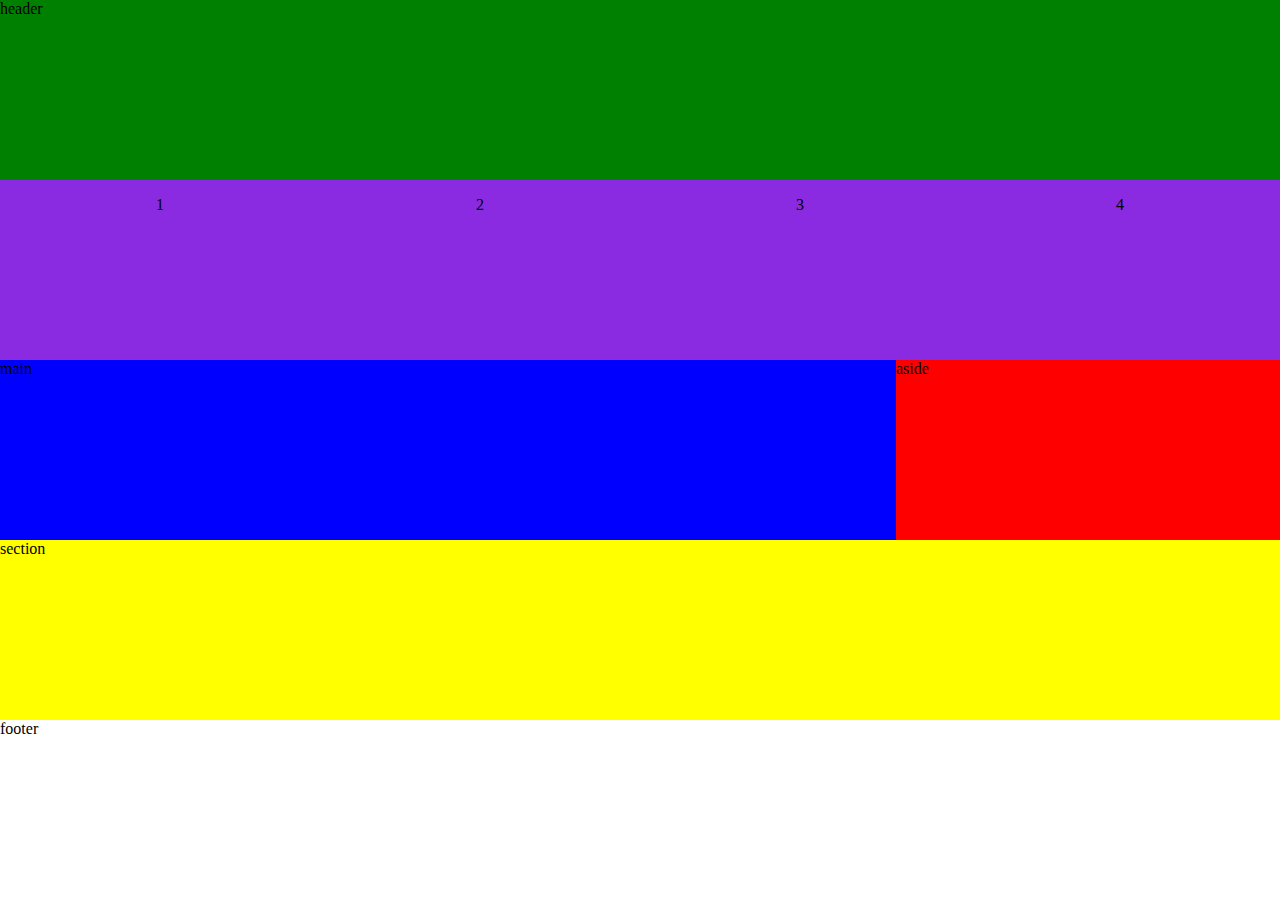
==== index2.html @ 8dde8460 "Grid för hem och sida 2 klart- både mobile och desktop." ====
<!DOCTYPE html>
<html lang="en">
<head>
  <meta charset="UTF-8">
  <meta name="viewport" content="width=device-width, initial-scale=1.0">
  <link rel="stylesheet" href="https://fonts.googleapis.com/icon?family=Material+Icons">
  <link rel="stylesheet" href="css/style.css">
  <title>Hem</title>
</head>
<body>
  <div class="fade-layer"></div>
  <div id="container2">
    <header>
      <div class="menu-button">
        <i class="material-icons">menu</i>
      </div>
      header
    </header>
    <nav class="menu">
      <p>1</p>
      <p>2</p>
      <p>3</p>
      <p>4</p>
    </nav>
    <aside id="as2">aside</aside>
    <main id ="main2">main</main>
    <section id="sec2">section</section>
    <footer>footer</footer>
  </div>
  <script src="js/main.js"></script>
</body>
</html>
---- css/style.css ----
body{
    margin: 0;
}

#container1 {
    height: 100vh;
    display: grid;
    grid-template-areas: 
    'hd hd'
    'as1 as1'
    'main1 main1'
    'sec1 sec1'
    'ft ft';
    grid-template-columns: 1fr 70%;
    grid-template-rows: 1fr 1fr 1fr 1fr 1fr;
}

#container2{
    height: 100vh;
    display: grid;
    grid-template-areas:
    'hd hd'
    'as2 as2'
    'main2 main2'
    'sec2 sec2'
    'ft ft';
    grid-template-columns: 70% 1fr;
    grid-template-rows: 1fr 1fr 1fr 1fr 1fr;
}

header {
    grid-area: hd;
    background: green;
}
.menu-button i.material-icons{
    font-size: 2.5rem;
}

.menu {
    background-color: blueviolet;
    height: auto;
    width: 40vw;
    position: fixed;
    top: 0;
    left: -40vw;
    transition: left 0.3s;
    z-index: 10;
}

.show {
    left: 0;
}

.fade-layer{
    position: fixed;
    top: 0;
    bottom: 0;
    left: 0;
    right: 0;
    background-color: rgba(0, 0, 0, 0.0);
    display: none;
    z-index: 5;
}

.fade-layer.visible{
    display: block;
}


aside{
    background: red;
}

#as1{
    grid-area: as1;
}

#as2{
    grid-area:as2;
}
main{
    background: blue;
}

#main1{
    grid-area: main1;
}

#main2{
    grid-area: main2;
}

section{
    background: yellow;
}

#sec1{
    grid-area: sec1;
}

#sec2{
    grid-area: sec2;
}

footer {
    grid-area: ft;
    background: white;
}

@media (min-width: 600px) {
    #container1 {
        grid-template-areas: 
        'hd hd'
        'nav nav'
        'as1 main1'
        'sec1 sec1'
        'ft ft';
    }
    #container2{
        grid-template-areas: 
        'hd hd'
        'nav nav'
        'main2 as2'
        'sec2 sec2'
        'ft ft';
    }
    .menu {
        grid-area: nav;
        width: 100vw;
        position: relative;
        left: 0;
        height: auto;

    }

    .menu{
        display: flex;
        justify-content: space-around;
    }

    .menu-button{
        display: none;
    }
}
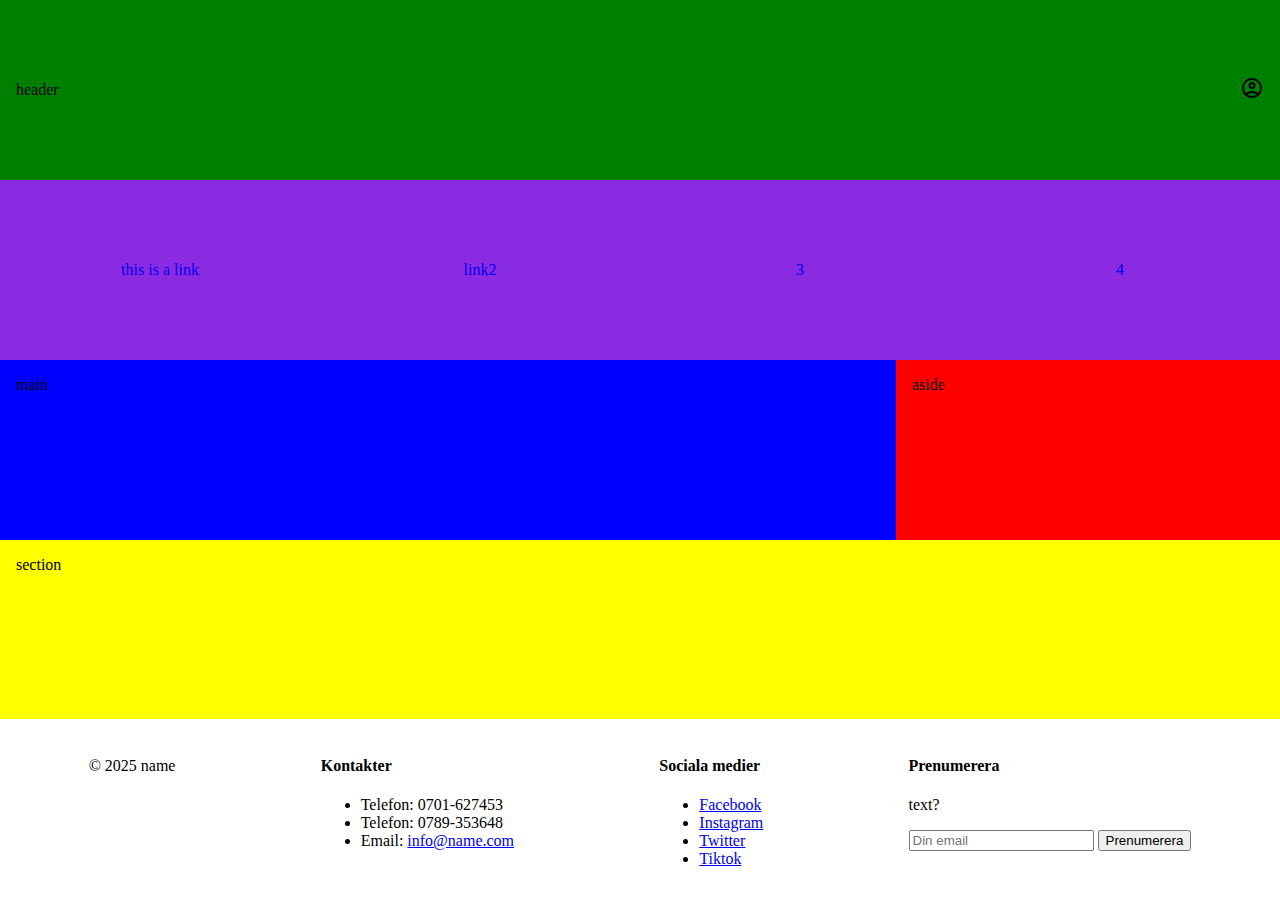
==== commit 28ad4e38: "alla filer skapade" ====
--- a/index2.html
+++ b/index2.html
@@ -4,8 +4,9 @@
   <meta charset="UTF-8">
   <meta name="viewport" content="width=device-width, initial-scale=1.0">
   <link rel="stylesheet" href="https://fonts.googleapis.com/icon?family=Material+Icons">
+  <link rel="stylesheet" href="https://fonts.googleapis.com/css2?family=Material+Symbols+Outlined:opsz,wght,FILL,GRAD@20..48,100..700,0..1,-50..200&icon_names=account_circle" />
   <link rel="stylesheet" href="css/style.css">
-  <title>Hem</title>
+  <title>Sida 2</title>
 </head>
 <body>
   <div class="fade-layer"></div>
@@ -15,17 +16,51 @@
         <i class="material-icons">menu</i>
       </div>
       header
+      <div class="user">
+        <i class="material-symbols-outlined">
+          account_circle
+        </i>
+      </div>
     </header>
     <nav class="menu">
-      <p>1</p>
-      <p>2</p>
-      <p>3</p>
-      <p>4</p>
+      <a href="/index.html">this is a link</a>
+      <a href="/index2.html">link2</a>
+      <a href="/index3.html">3</a>
+      <a href="/index4.html">4</a>
     </nav>
     <aside id="as2">aside</aside>
     <main id ="main2">main</main>
     <section id="sec2">section</section>
-    <footer>footer</footer>
+    <footer>
+      <div class="footer-section">
+        <p id="name-copyright">&copy; 2025 name</p>
+      </div>
+      <div class="footer-section">
+        <h4>Kontakter</h4>
+        <ul>
+            <li>Telefon: 0701-627453</li>
+            <li>Telefon: 0789-353648</li>
+            <li>Email: <a href="mailto:info@name.com" target="_blank">info@name.com</a></li>
+        </ul>
+    </div>
+    <div class="footer-section">
+      <h4>Sociala medier</h4>
+      <ul>
+          <li><a href="https://facebook.com" target="_blank">Facebook</a></li>
+          <li><a href="https://instagram.com" target="_blank">Instagram</a></li>
+          <li><a href="https://twitter.com" target="_blank">Twitter</a></li>
+          <li><a href="https://tiktok.com" target="_blank">Tiktok</a></li>
+      </ul>
+    </div>
+    <div class="footer-section">
+        <h4>Prenumerera</h4>
+        <p>text?</p>
+        <form action="#" method="post">
+            <input type="email" placeholder="Din email" required>
+            <button type="submit">Prenumerera</button>
+        </form>
+    </div>
+  </footer>
   </div>
   <script src="js/main.js"></script>
 </body>
--- a/css/style.css
+++ b/css/style.css
@@ -28,9 +28,41 @@
     grid-template-rows: 1fr 1fr 1fr 1fr 1fr;
 }
 
+#container3{
+    height: 100vh;
+    display: grid;
+    grid-template-areas:
+    'hd hd'
+    'as3 as3'
+    'main3 main3'
+    'sec3 sec3'
+    'ft ft';
+    grid-template-columns: 1fr 1fr;
+    grid-template-rows: 1fr 1fr 1fr 1fr 1fr;
+}
+
+#container4{
+    height: 100vh;
+    display: grid;
+    grid-template-areas:
+    'hd hd'
+    'main4 main4'
+    'as4 as4'
+    'sec4 sec4'
+    'art4 art4'
+    'ft ft';
+    grid-template-columns: 1fr 1fr;
+    grid-template-rows: 1fr 1fr 1fr 1fr 1fr;
+}
+
 header {
     grid-area: hd;
     background: green;
+    display: flex;
+    justify-content: center;
+    justify-content: space-between;
+    align-items: center;
+    padding: 1rem;
 }
 .menu-button i.material-icons{
     font-size: 2.5rem;
@@ -38,14 +70,36 @@
 
 .menu {
     background-color: blueviolet;
-    height: auto;
-    width: 40vw;
+    height: 100vh;
+    width: 80vw;
     position: fixed;
     top: 0;
-    left: -40vw;
+    left: -80vw;
     transition: left 0.3s;
     z-index: 10;
-}
+    display: flex;
+    align-items: center;
+    flex-direction: column;
+    justify-content: space-around;
+}
+
+nav a{
+    flex:1;
+    height: 100%;
+    width: 100%;
+    display: flex;
+    align-items: center;
+    justify-content: center;
+}
+
+nav a:hover{
+    background-color: aqua;
+}
+
+.menu a{
+    text-decoration: none;
+}
+
 
 .show {
     left: 0;
@@ -69,6 +123,7 @@
 
 aside{
     background: red;
+    padding: 1rem;
 }
 
 #as1{
@@ -78,20 +133,40 @@
 #as2{
     grid-area:as2;
 }
+
+#as3{
+    grid-area:as3;
+}
+
+#as4{
+    grid-area:as4;
+}
+
 main{
     background: blue;
+    padding: 1rem;
 }
 
 #main1{
     grid-area: main1;
+    
 }
 
 #main2{
     grid-area: main2;
 }
 
+#main3{
+    grid-area: main3;
+}
+
+#main4{
+    grid-area: main4;
+}
+
 section{
     background: yellow;
+    padding: 1rem;
 }
 
 #sec1{
@@ -100,11 +175,30 @@
 
 #sec2{
     grid-area: sec2;
+}
+
+#sec3{
+    grid-area: sec3;
+}
+
+#sec4{
+    grid-area: sec4;
+}
+
+#art4{
+    grid-area: art4;
+    padding: 1rem;
+    background: lime;
 }
 
 footer {
     grid-area: ft;
     background: white;
+    padding: 1rem;
+    display: flex;
+    flex-direction: column;
+    justify-content: space-around;
+
 }
 
 @media (min-width: 600px) {
@@ -123,6 +217,24 @@
         'main2 as2'
         'sec2 sec2'
         'ft ft';
+    }
+    #container3{
+        grid-template-areas: 
+        'hd hd'
+        'nav nav'
+        'main3 sec3'
+        'as3 sec3'
+        'ft ft';
+    }
+
+    #container4{
+        grid-template-areas: 
+        'hd hd hd'
+        'nav nav nav'
+        'main4 main4 main4'
+        'as4 sec4 art4'
+        'ft ft ft';
+        grid-template-columns: 1fr 1fr 1fr;
     }
     .menu {
         grid-area: nav;
@@ -130,15 +242,28 @@
         position: relative;
         left: 0;
         height: auto;
-
-    }
-
-    .menu{
         display: flex;
+        flex-direction: row;
         justify-content: space-around;
     }
+
 
     .menu-button{
         display: none;
     }
+
+    #main1{
+        display: grid;
+        grid-template-areas: 
+        'i1 i2'
+        'i3 i4';
+    }
+
+    footer{
+        flex-direction: row;
+        justify-content: center;
+        justify-content: space-around;
+        align-items: baseline;
+    }
+
 }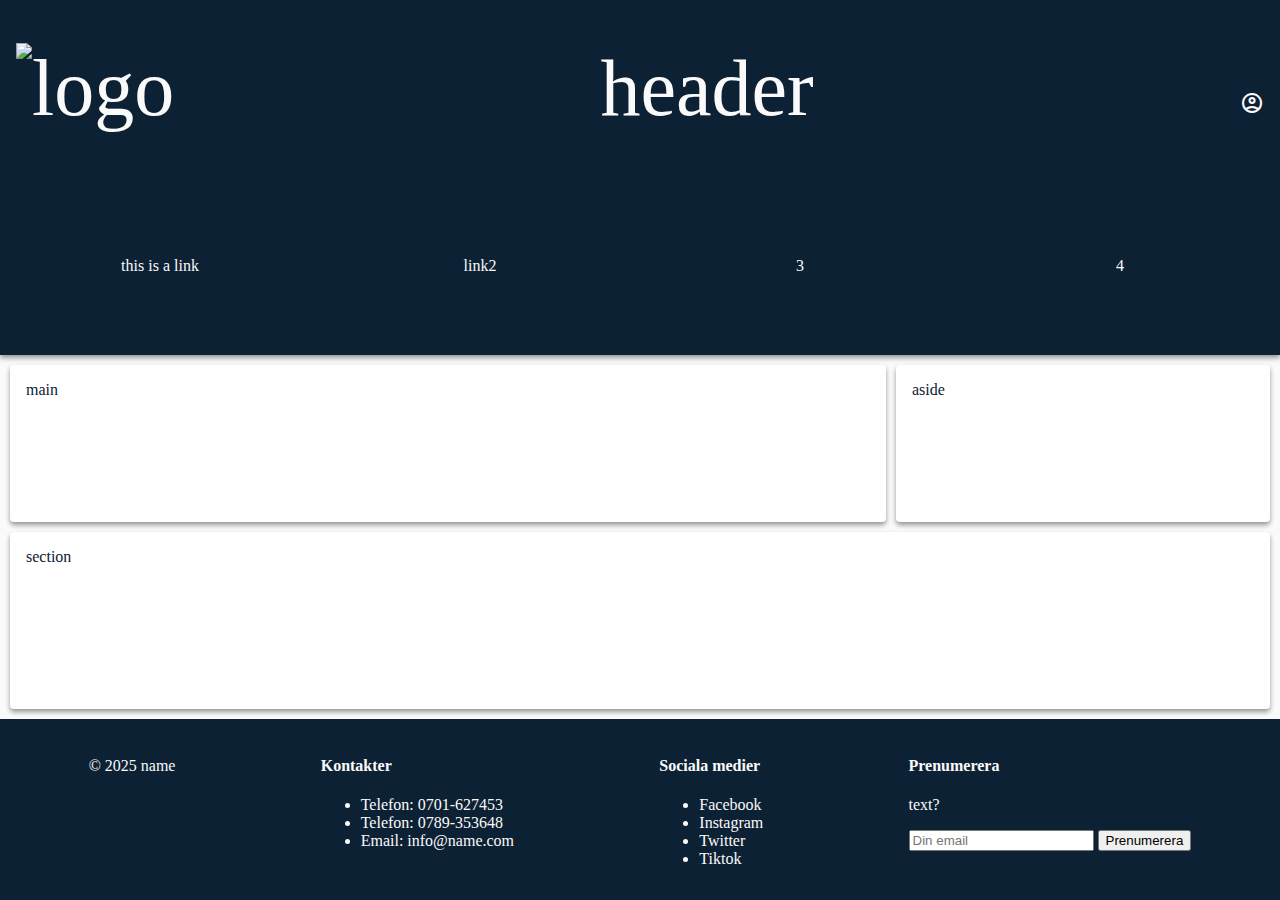
==== commit de055ac0: "Färgval" ====
--- a/index2.html
+++ b/index2.html
@@ -14,6 +14,9 @@
     <header>
       <div class="menu-button">
         <i class="material-icons">menu</i>
+      </div>
+      <div class="logo">
+        <img src="" alt="logo">
       </div>
       header
       <div class="user">
--- a/css/style.css
+++ b/css/style.css
@@ -1,5 +1,7 @@
 body{
     margin: 0;
+    background-color: #fafafa;
+    color: #fafafa;
 }
 
 #container1 {
@@ -57,19 +59,30 @@
 
 header {
     grid-area: hd;
-    background: green;
+    background: #0d2134;
+    color: #fafafa;
     display: flex;
     justify-content: center;
     justify-content: space-between;
     align-items: center;
     padding: 1rem;
-}
+    font-size: 5rem;
+    border-radius: 4px;
+    box-shadow: 0 3px 5px rgba(0, 0, 0, 0.4)
+}
+
 .menu-button i.material-icons{
     font-size: 2.5rem;
 }
 
+
+.logo {
+    display: none;
+}
+
 .menu {
-    background-color: blueviolet;
+    background-color: #0d2134;
+    color: #fafafa;
     height: 100vh;
     width: 80vw;
     position: fixed;
@@ -81,23 +94,28 @@
     align-items: center;
     flex-direction: column;
     justify-content: space-around;
-}
-
-nav a{
+    box-shadow: 0 3px 5px rgba(0, 0, 0, 0.4)
+    
+}
+
+.menu a{
     flex:1;
     height: 100%;
     width: 100%;
     display: flex;
     align-items: center;
     justify-content: center;
-}
-
-nav a:hover{
+    
+    text-decoration: none;
+}
+
+.menu a:hover{
     background-color: aqua;
 }
 
-.menu a{
+a {
     text-decoration: none;
+    color:#fafafa;
 }
 
 
@@ -122,29 +140,47 @@
 
 
 aside{
-    background: red;
-    padding: 1rem;
+    background: #ffffff;
+    padding: 1rem;
+    color: #0d2134;
+    border-radius: 4px;
+    box-shadow: 0 3px 5px rgba(0, 0, 0, 0.4);
 }
 
 #as1{
     grid-area: as1;
+    margin-top: 10px;
+    margin-bottom: 10px;
+    margin-left: 10px;
 }
 
 #as2{
     grid-area:as2;
+    margin-top: 10px;
+    margin-bottom: 10px;
+    margin-right: 10px;
 }
 
 #as3{
     grid-area:as3;
+    margin-left: 10px;
+    margin-right: 10px;
+    
 }
 
 #as4{
     grid-area:as4;
+    margin-left: 10px;
+    margin-right: 10px;
 }
 
 main{
-    background: blue;
-    padding: 1rem;
+    background: #ffffff;
+    padding: 1rem;
+    margin: 10px;
+    color: #0d2134;
+    border-radius: 4px;
+    box-shadow: 0 3px 5px rgba(0, 0, 0, 0.4);
 }
 
 #main1{
@@ -165,39 +201,57 @@
 }
 
 section{
-    background: yellow;
-    padding: 1rem;
+    background: #ffffff;
+    padding: 1rem;
+    box-shadow: 0 3px 5px rgba(0, 0, 0, 0.4);
+    border-radius: 4px;
+    color: #0d2134;
 }
 
 #sec1{
     grid-area: sec1;
+    margin-left: 10px;
+    margin-right: 10px;
+
 }
 
 #sec2{
     grid-area: sec2;
+    margin-left: 10px;
+    margin-right: 10px;
 }
 
 #sec3{
     grid-area: sec3;
+    margin-top: 10px;
 }
 
 #sec4{
     grid-area: sec4;
+    
 }
 
 #art4{
     grid-area: art4;
     padding: 1rem;
-    background: lime;
+    background: #ffffff;
+    margin-right: 10px;
+    margin-left: 10px;
+    color: #0d2134; 
+    border-radius: 4px;
+    box-shadow: 0 3px 5px rgba(0, 0, 0, 0.4);
+
 }
 
 footer {
     grid-area: ft;
-    background: white;
+    background: #0d2134;
     padding: 1rem;
     display: flex;
     flex-direction: column;
     justify-content: space-around;
+    
+    margin-top: 10px;
 
 }
 
@@ -247,9 +301,16 @@
         justify-content: space-around;
     }
 
+    header{
+        border-radius: 0px;
+    }
 
     .menu-button{
         display: none;
+    }
+
+    .logo {
+        display:block;        
     }
 
     #main1{
@@ -264,6 +325,7 @@
         justify-content: center;
         justify-content: space-around;
         align-items: baseline;
+
     }
 
 }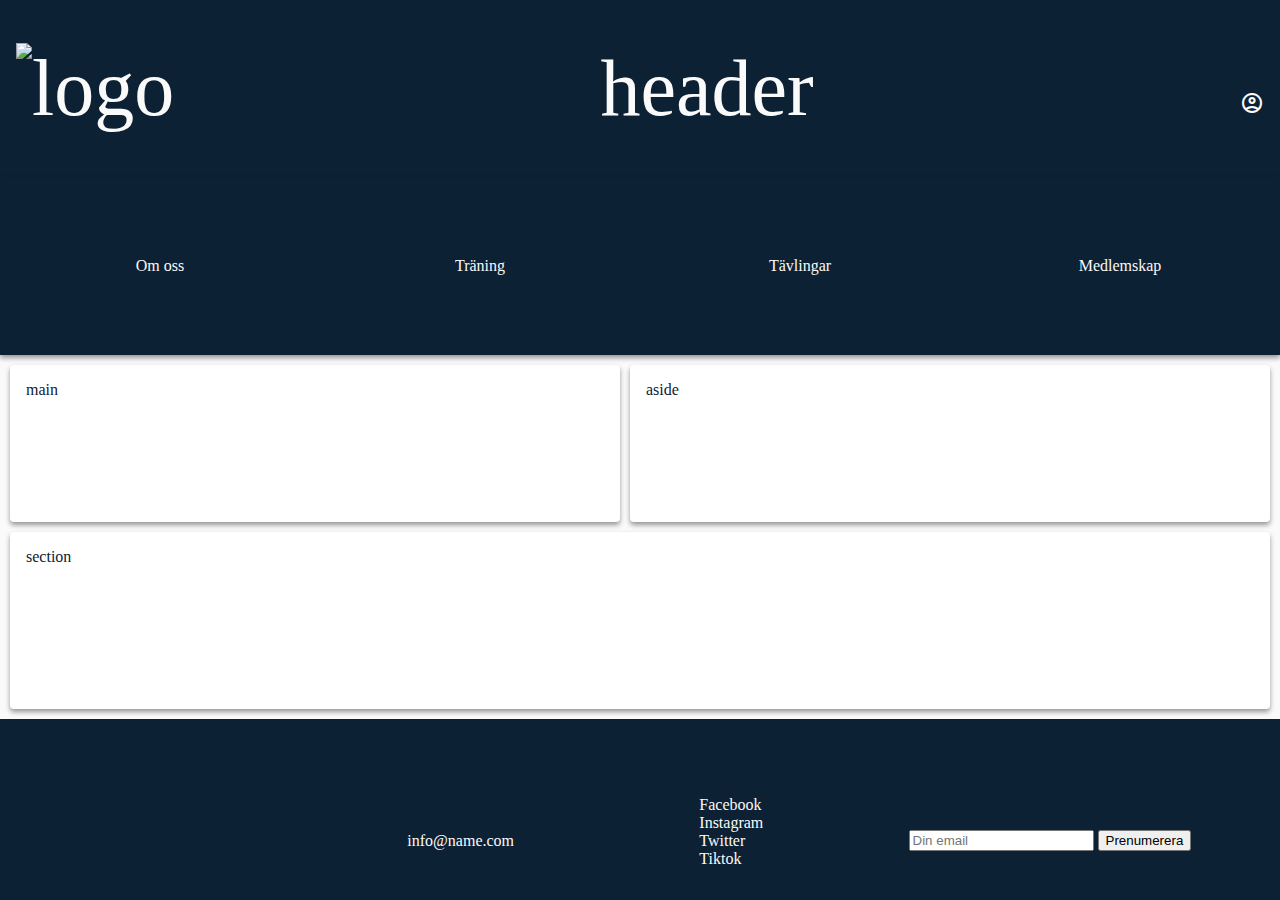
==== commit 888e13d1: "planering av sidor samt bilder på anläggningar" ====
--- a/index2.html
+++ b/index2.html
@@ -26,10 +26,10 @@
       </div>
     </header>
     <nav class="menu">
-      <a href="/index.html">this is a link</a>
-      <a href="/index2.html">link2</a>
-      <a href="/index3.html">3</a>
-      <a href="/index4.html">4</a>
+      <a href="/index.html" id="link1">Om oss</a>
+      <a href="/index2.html" id="link2">Träning</a>
+      <a href="/index3.html" id="link3">Tävlingar</a>
+      <a href="/index4.html" id="link4">Medlemskap</a>
     </nav>
     <aside id="as2">aside</aside>
     <main id ="main2">main</main>
--- a/css/style.css
+++ b/css/style.css
@@ -1,7 +1,8 @@
 body{
     margin: 0;
     background-color: #fafafa;
-    color: #fafafa;
+    color: #0d2134;
+    width: 100vb;
 }
 
 #container1 {
@@ -9,12 +10,14 @@
     display: grid;
     grid-template-areas: 
     'hd hd'
+    'div1 div1'
+    'art1 art1'
     'as1 as1'
     'main1 main1'
     'sec1 sec1'
     'ft ft';
     grid-template-columns: 1fr 70%;
-    grid-template-rows: 1fr 1fr 1fr 1fr 1fr;
+    grid-template-rows: 1fr 1fr 1fr 1fr 1fr 1fr;
 }
 
 #container2{
@@ -57,6 +60,38 @@
     grid-template-rows: 1fr 1fr 1fr 1fr 1fr;
 }
 
+#gyms{
+    display: flex;
+    justify-content: space-around;
+}
+
+#gym1{
+    background-color: #ffffff;
+    border-radius: 4px;
+    box-shadow: 0 3px 5px rgba(0, 0, 0, 0.4);
+    padding: 1rem;
+}
+#gym2{
+    background-color: #ffffff;
+    border-radius: 4px;
+    box-shadow: 0 3px 5px rgba(0, 0, 0, 0.4);
+    padding: 1rem;
+}
+#gym3{
+    background-color: #ffffff;
+    border-radius: 4px;
+    box-shadow: 0 3px 5px rgba(0, 0, 0, 0.4);
+    padding: 1rem;
+}
+#gym4{
+    background-color: #ffffff;
+    border-radius: 4px;
+    box-shadow: 0 3px 5px rgba(0, 0, 0, 0.4);
+    padding: 1rem;
+}
+
+
+
 header {
     grid-area: hd;
     background: #0d2134;
@@ -138,6 +173,13 @@
     display: block;
 }
 
+#header2{
+    grid-area: div1;
+    display: flex;
+    justify-content: center;
+    padding-top: 2rem;
+    padding-bottom: 1,5rem;
+}
 
 aside{
     background: #ffffff;
@@ -231,16 +273,27 @@
     
 }
 
+article{
+    
+    padding: 1rem;
+    color: #0d2134;
+    
+    margin-left: 10px;
+    margin-right: 10px;
+    margin-top: 10px;
+}
+
+#art1{
+    grid-area: art1;
+    
+
+}
+
 #art4{
-    grid-area: art4;
-    padding: 1rem;
+    grid-area: art4;  
     background: #ffffff;
-    margin-right: 10px;
-    margin-left: 10px;
-    color: #0d2134; 
-    border-radius: 4px;
-    box-shadow: 0 3px 5px rgba(0, 0, 0, 0.4);
-
+    border-radius: 4px;
+    box-shadow: 0 3px 5px rgba(0, 0, 0, 0.4);
 }
 
 footer {
@@ -250,9 +303,7 @@
     display: flex;
     flex-direction: column;
     justify-content: space-around;
-    
-    margin-top: 10px;
-
+    margin-top: 10px;
 }
 
 @media (min-width: 600px) {
@@ -260,6 +311,8 @@
         grid-template-areas: 
         'hd hd'
         'nav nav'
+        'div1 div1'
+        'art1 art1'
         'as1 main1'
         'sec1 sec1'
         'ft ft';
